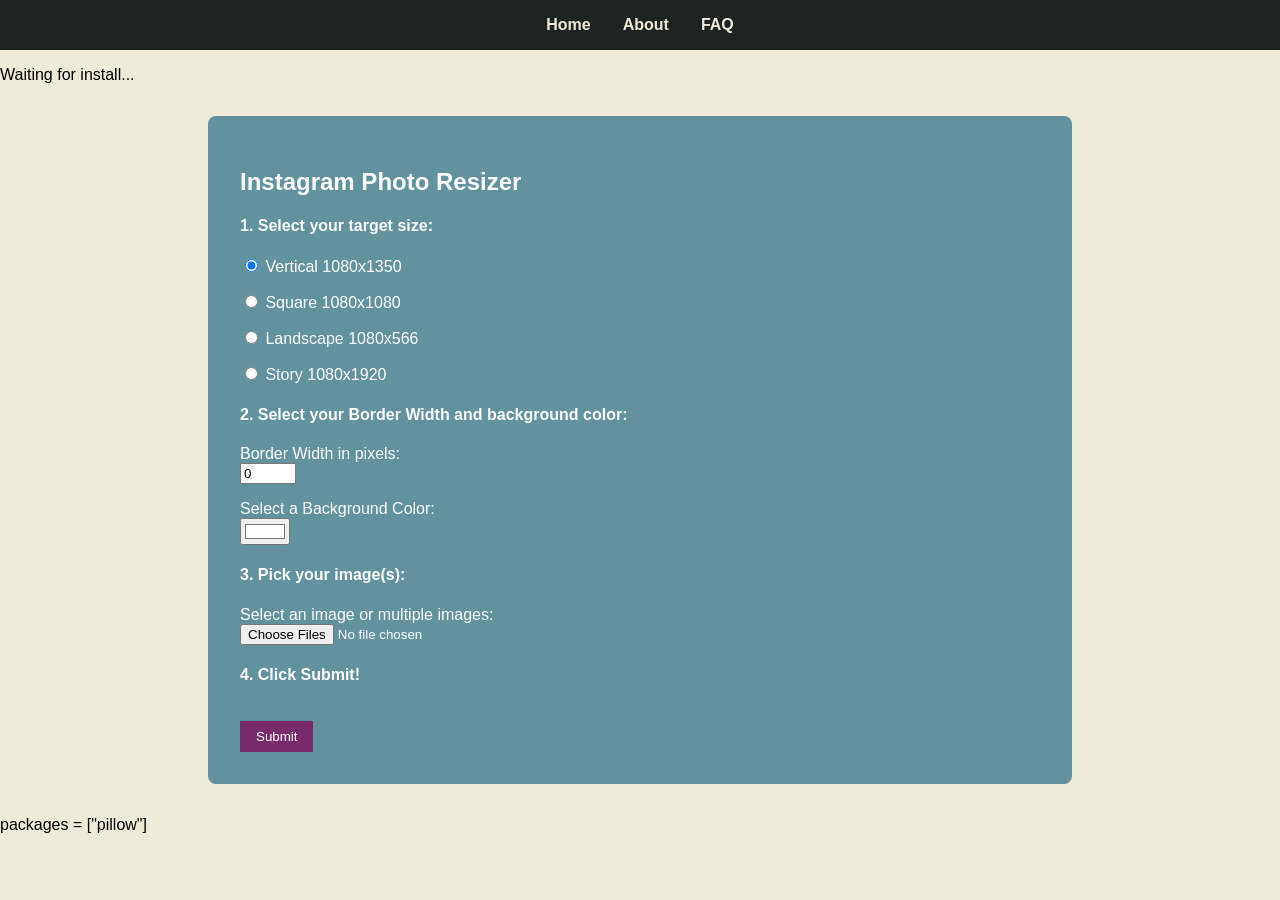
==== index.html @ 077ac939 "Revert "Add detection script for mobile" This reverts commit 8dad7615b4a65ffd0d079daf071a3f82580a121" ====
<!doctype html>
<html lang="en">
<head>
    <meta charset="UTF-8">
    <meta name="viewport" content="width=device-width, initial-scale=1.0">
    <title>Instagram Photo Resizer</title>

    <!-- PyScript CSS -->
    <link rel="stylesheet" href="https://pyscript.net/releases/2024.5.2/core.css">
    <script type="module" src="https://pyscript.net/releases/2024.5.2/core.js"></script>
    <link href="style.css" rel="stylesheet" type="text/css">
    <link rel="manifest" href="manifest.json">
</head>
<body>
    <!-- Navbar -->
    <nav>
        <a href="index.html">Home</a>
        <a href="about.html">About</a>
        <a href="faq.html">FAQ</a>
    </nav>

    <!-- Install Locally Option --> 
    <button id="install-btn" style="display:none;">Install App</button>
    <p id="status">Waiting for install...</p>

    <script>
        let deferredPrompt;

        window.addEventListener('beforeinstallprompt', (e) => {
        e.preventDefault();
        deferredPrompt = e;
        document.getElementById('install-btn').style.display = 'block';

        document.getElementById('install-btn').addEventListener('click', async () => {
            deferredPrompt.prompt();
            const choiceResult = await deferredPrompt.userChoice;
            if (choiceResult.outcome === 'accepted') {
            console.log('User accepted install');
            }
            deferredPrompt = null;
        });
        });

        window.addEventListener('appinstalled', () => {
        console.log('App installed');
        if (window.triggerPyInstall) window.triggerPyInstall();
        });

        // Safari standalone mode detection
        if (window.navigator.standalone || window.matchMedia('(display-mode: standalone)').matches) {
        console.log('Running in standalone mode');
        window.addEventListener('load', () => {
            if (window.triggerPyInstall) window.triggerPyInstall();
        });
        }
    </script>


    <!-- Main Content -->
    <div class="container">
        <h2>Instagram Photo Resizer</h2>
        <h4>1. Select your target size:</h4>
        <form action="" onsubmit="return false;">
            <label><input type="radio" name="size_select" value="vertical" checked> Vertical 1080x1350</label>
            <label><input type="radio" name="size_select" value="square"> Square 1080x1080</label>
            <label><input type="radio" name="size_select" value="landscape"> Landscape 1080x566</label>
            <label><input type="radio" name="size_select" value="story"> Story 1080x1920</label>
        <h4>2. Select your Border Width and background color:</h4>
            <label for="borderWidth">Border Width in pixels:</label>
            <input type="number" id="borderWidth" name="borderWidth" min="0" max="500" value="0">

            <label for="backColor">Select a Background Color:</label>
            <input type="color" id="backColor" name="backColor" value="#ffffff">
        <h4>3. Pick your image(s):</h4>
            <label for="file-upload-pillow">Select an image or multiple images:</label>
            <input type="file" id="file-upload-pillow" multiple accept="image/png, image/jpeg">
        <h4>4. Click Submit!</h4>
            <input type="submit" value="Submit">
        </form>

        <div id="output_upload_pillow"></div>
    </div>

    <!-- PyScript -->
    <py-config>
        packages = ["pillow"]
    </py-config>
    <script type="py" src="./webImageProcess.py"></script>

    <!-- Service Worker Script -->
     <script>
        if ('serviceWorker' in navigator) {
            navigator.serviceWorker.register('./sw.js');
        }
    </script>   

</body>
</html>
---- style.css ----
body {
    font-family: Arial, sans-serif;
    background-color: #F0EBD8;
    margin: 0;
    padding: 0;
}

nav {
    background-color: #1C2321;
    padding: 1rem;
    display: flex;
    justify-content: center;
}

nav a {
    color: #F0EBD8;
    text-decoration: none;
    margin: 0 1rem;
    font-weight: bold;
}

nav a:hover {
    text-decoration: underline;
}

.container {
    padding: 2rem;
    background-color: #62929E;
    color: white;
    border-radius: 8px;
    max-width: 800px;
    margin: 2rem auto;
}

label {
    display: block;
    margin-top: 1rem;
}

input[type="submit"] {
    margin-top: 1rem;
    background-color: #782B6B;
    color: white;
    border: none;
    padding: 0.5rem 1rem;
    cursor: pointer;
}

input[type="submit"]:hover {
    background-color: #003a8c;
}
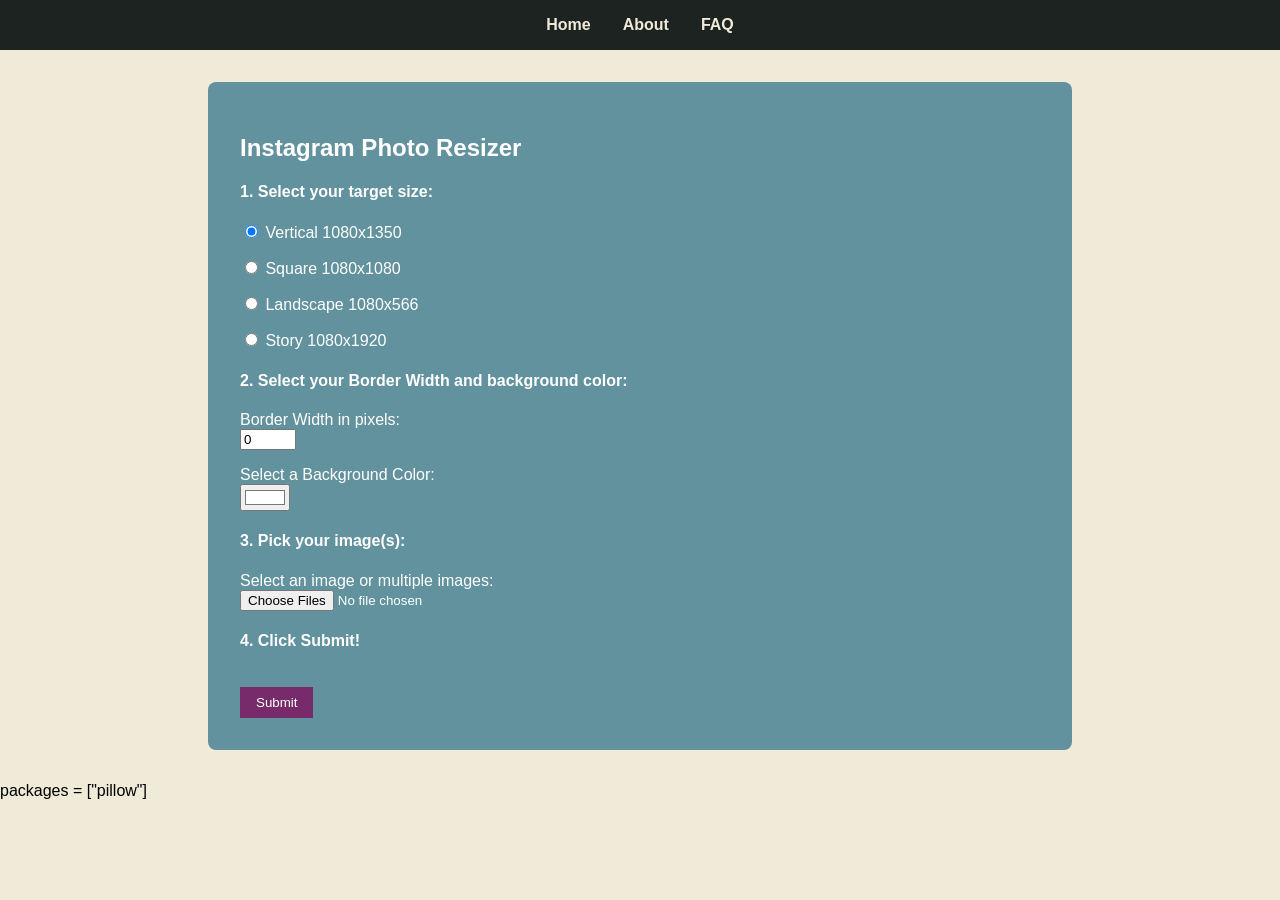
==== commit b33bd75b: "Revert "Add changes to be able to install app as PWA" This reverts commit c9260bdeebf54ac35f534751dc" ====
--- a/index.html
+++ b/index.html
@@ -18,43 +18,6 @@
         <a href="about.html">About</a>
         <a href="faq.html">FAQ</a>
     </nav>
-
-    <!-- Install Locally Option --> 
-    <button id="install-btn" style="display:none;">Install App</button>
-    <p id="status">Waiting for install...</p>
-
-    <script>
-        let deferredPrompt;
-
-        window.addEventListener('beforeinstallprompt', (e) => {
-        e.preventDefault();
-        deferredPrompt = e;
-        document.getElementById('install-btn').style.display = 'block';
-
-        document.getElementById('install-btn').addEventListener('click', async () => {
-            deferredPrompt.prompt();
-            const choiceResult = await deferredPrompt.userChoice;
-            if (choiceResult.outcome === 'accepted') {
-            console.log('User accepted install');
-            }
-            deferredPrompt = null;
-        });
-        });
-
-        window.addEventListener('appinstalled', () => {
-        console.log('App installed');
-        if (window.triggerPyInstall) window.triggerPyInstall();
-        });
-
-        // Safari standalone mode detection
-        if (window.navigator.standalone || window.matchMedia('(display-mode: standalone)').matches) {
-        console.log('Running in standalone mode');
-        window.addEventListener('load', () => {
-            if (window.triggerPyInstall) window.triggerPyInstall();
-        });
-        }
-    </script>
-
 
     <!-- Main Content -->
     <div class="container">
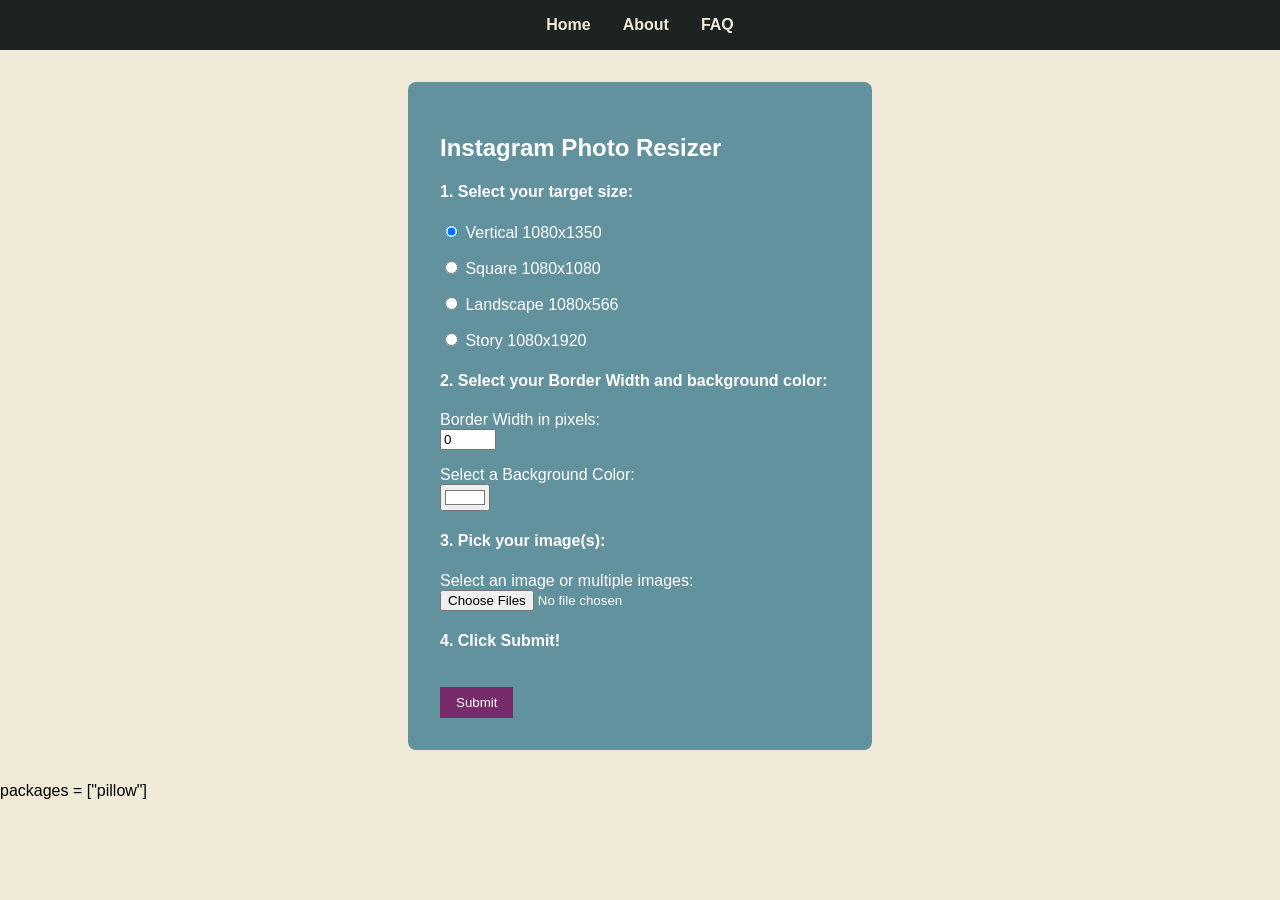
==== commit 35fe6de3: "Revert "Initial draft for centralizing CSS and turning app into a PWA" This reverts commit 3281f97b9" ====
--- a/index.html
+++ b/index.html
@@ -8,8 +8,61 @@
     <!-- PyScript CSS -->
     <link rel="stylesheet" href="https://pyscript.net/releases/2024.5.2/core.css">
     <script type="module" src="https://pyscript.net/releases/2024.5.2/core.js"></script>
-    <link href="style.css" rel="stylesheet" type="text/css">
-    <link rel="manifest" href="manifest.json">
+
+    <!-- Custom Styles -->
+    <style>
+        body {
+            font-family: Arial, sans-serif;
+            background-color: #F0EBD8;
+            margin: 0;
+            padding: 0;
+        }
+
+        nav {
+            background-color: #1C2321;
+            padding: 1rem;
+            display: flex;
+            justify-content: center;
+        }
+
+        nav a {
+            color: #F0EBD8;
+            text-decoration: none;
+            margin: 0 1rem;
+            font-weight: bold;
+        }
+
+        nav a:hover {
+            text-decoration: underline;
+        }
+
+        .container {
+            padding: 2rem;
+            background-color: #62929E;
+            color: white;
+            border-radius: 8px;
+            max-width: 400px;
+            margin: 2rem auto;
+        }
+
+        label {
+            display: block;
+            margin-top: 1rem;
+        }
+
+        input[type="submit"] {
+            margin-top: 1rem;
+            background-color: #782B6B;
+            color: white;
+            border: none;
+            padding: 0.5rem 1rem;
+            cursor: pointer;
+        }
+
+        input[type="submit"]:hover {
+            background-color: #003a8c;
+        }
+    </style>
 </head>
 <body>
     <!-- Navbar -->
@@ -48,14 +101,6 @@
     <py-config>
         packages = ["pillow"]
     </py-config>
-    <script type="py" src="./webImageProcess.py"></script>
-
-    <!-- Service Worker Script -->
-     <script>
-        if ('serviceWorker' in navigator) {
-            navigator.serviceWorker.register('./sw.js');
-        }
-    </script>   
-
+    <script type="py" src="./webImpageProcess.py"></script>
 </body>
 </html>
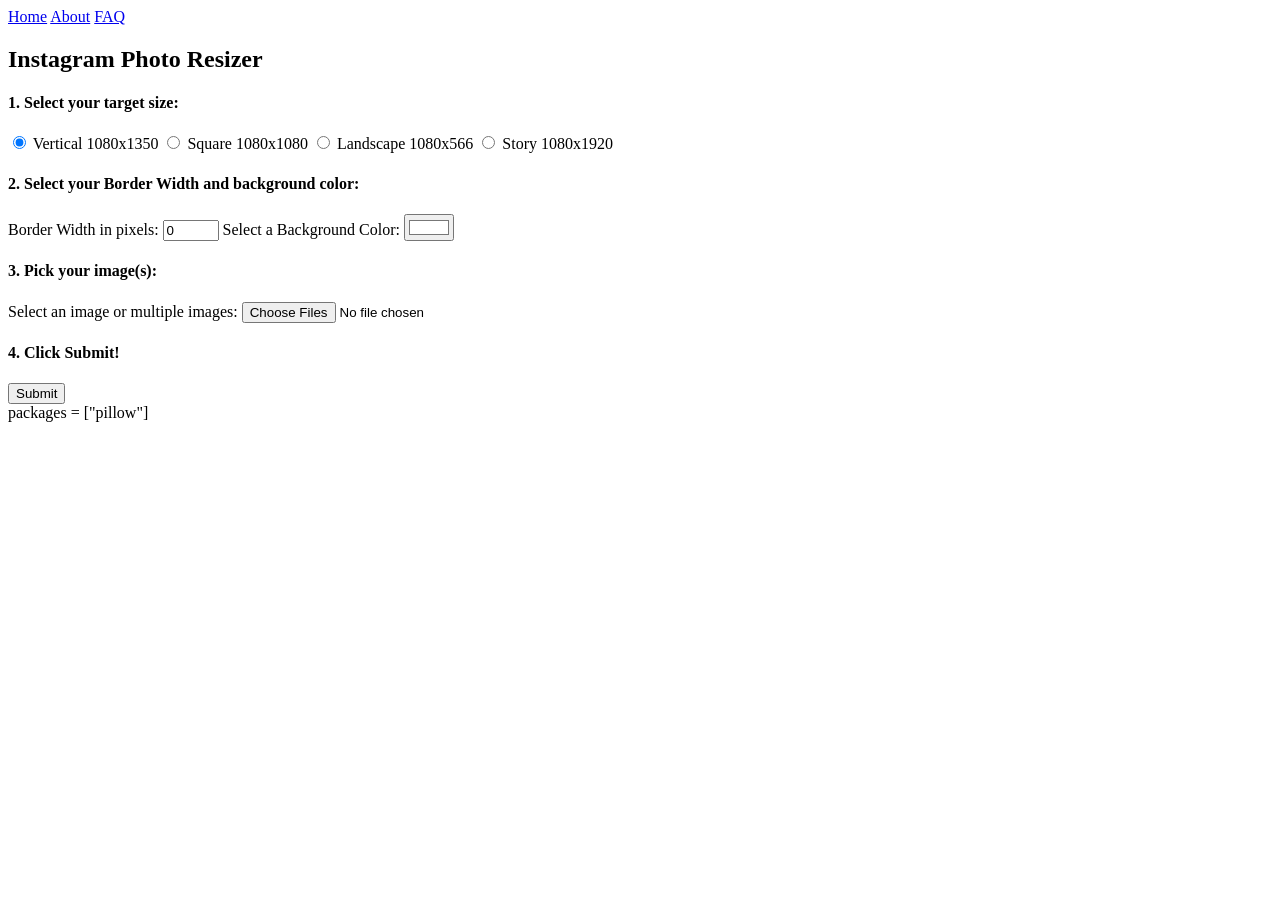
==== commit c08324c4: "Remove unnecessary text. Test install button locally" ====
--- a/index.html
+++ b/index.html
@@ -8,61 +8,8 @@
     <!-- PyScript CSS -->
     <link rel="stylesheet" href="https://pyscript.net/releases/2024.5.2/core.css">
     <script type="module" src="https://pyscript.net/releases/2024.5.2/core.js"></script>
-
-    <!-- Custom Styles -->
-    <style>
-        body {
-            font-family: Arial, sans-serif;
-            background-color: #F0EBD8;
-            margin: 0;
-            padding: 0;
-        }
-
-        nav {
-            background-color: #1C2321;
-            padding: 1rem;
-            display: flex;
-            justify-content: center;
-        }
-
-        nav a {
-            color: #F0EBD8;
-            text-decoration: none;
-            margin: 0 1rem;
-            font-weight: bold;
-        }
-
-        nav a:hover {
-            text-decoration: underline;
-        }
-
-        .container {
-            padding: 2rem;
-            background-color: #62929E;
-            color: white;
-            border-radius: 8px;
-            max-width: 400px;
-            margin: 2rem auto;
-        }
-
-        label {
-            display: block;
-            margin-top: 1rem;
-        }
-
-        input[type="submit"] {
-            margin-top: 1rem;
-            background-color: #782B6B;
-            color: white;
-            border: none;
-            padding: 0.5rem 1rem;
-            cursor: pointer;
-        }
-
-        input[type="submit"]:hover {
-            background-color: #003a8c;
-        }
-    </style>
+    <link href="style.css" rel="stylesheet" type="text/css">
+    <link rel="manifest" href="manifest.json">
 </head>
 <body>
     <!-- Navbar -->
@@ -71,6 +18,43 @@
         <a href="about.html">About</a>
         <a href="faq.html">FAQ</a>
     </nav>
+
+    <!-- Install Locally Option --> 
+    <button id="install-btn" style="display:none;">Install App</button>
+    <p id="status"></p>
+
+    <script>
+        let deferredPrompt;
+
+        window.addEventListener('beforeinstallprompt', (e) => {
+        e.preventDefault();
+        deferredPrompt = e;
+        document.getElementById('install-btn').style.display = 'block';
+
+        document.getElementById('install-btn').addEventListener('click', async () => {
+            deferredPrompt.prompt();
+            const choiceResult = await deferredPrompt.userChoice;
+            if (choiceResult.outcome === 'accepted') {
+            console.log('User accepted install');
+            }
+            deferredPrompt = null;
+        });
+        });
+
+        window.addEventListener('appinstalled', () => {
+        console.log('App installed');
+        if (window.triggerPyInstall) window.triggerPyInstall();
+        });
+
+        // Safari standalone mode detection
+        if (window.navigator.standalone || window.matchMedia('(display-mode: standalone)').matches) {
+        console.log('Running in standalone mode');
+        window.addEventListener('load', () => {
+            if (window.triggerPyInstall) window.triggerPyInstall();
+        });
+        }
+    </script>
+
 
     <!-- Main Content -->
     <div class="container">
@@ -101,6 +85,21 @@
     <py-config>
         packages = ["pillow"]
     </py-config>
-    <script type="py" src="./webImpageProcess.py"></script>
+    <script type="py" src="./webImageProcess.py"></script>
+
+    <!-- Service Worker Script -->
+     <script>
+        if ('serviceWorker' in navigator) {
+            navigator.serviceWorker.register('./sw.js');
+        }
+    </script>   
+    <!-- Detect whether mobile or desktop-->
+     <script>
+        function isMobile() {
+            return /Mobi|Android|iPhone|iPad|iPod/i.test(navigator.userAgent);
+        }
+    </script>
+
+
 </body>
 </html>
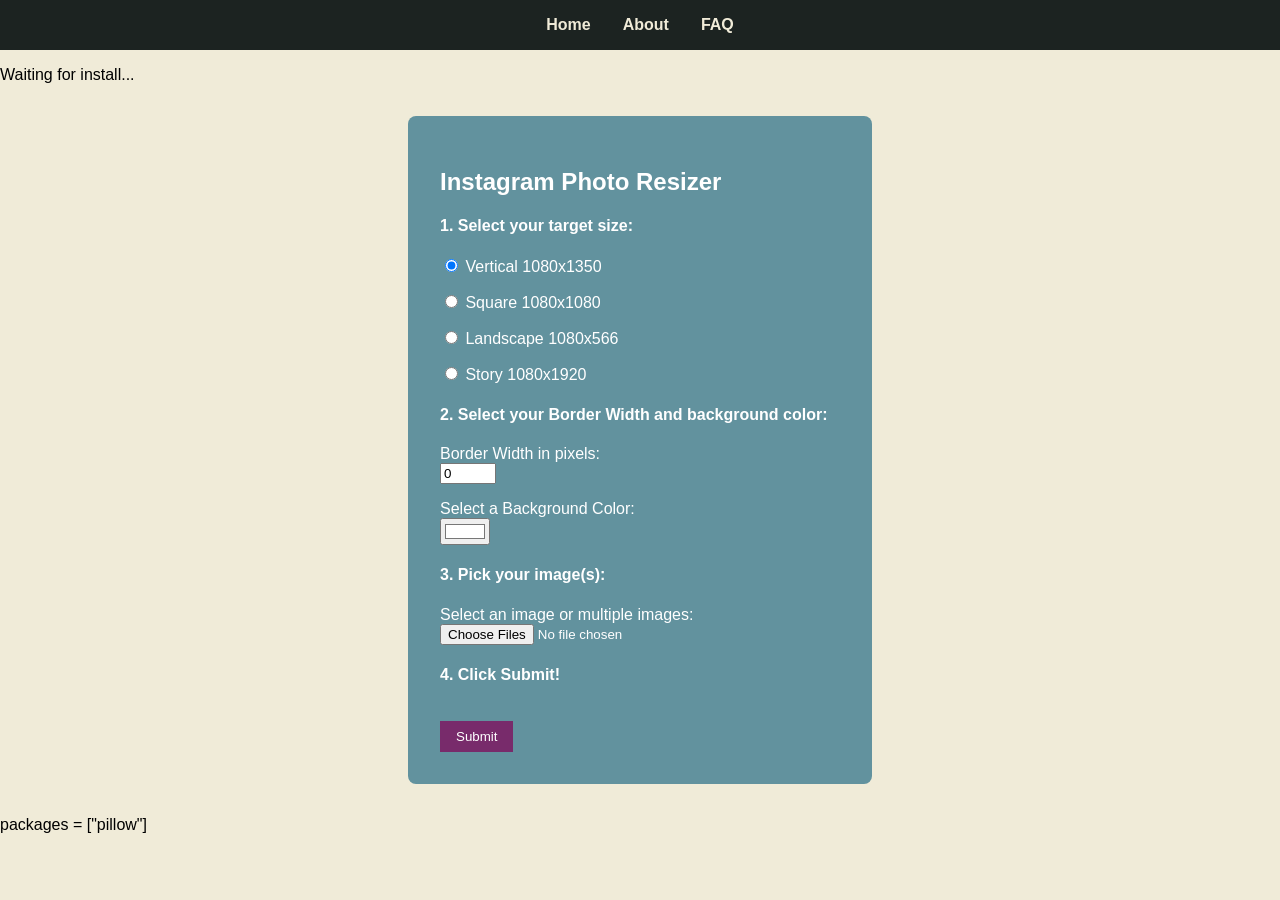
==== commit 048169fb: "Merge branch 'dev'" ====
--- a/index.html
+++ b/index.html
@@ -8,8 +8,61 @@
     <!-- PyScript CSS -->
     <link rel="stylesheet" href="https://pyscript.net/releases/2024.5.2/core.css">
     <script type="module" src="https://pyscript.net/releases/2024.5.2/core.js"></script>
-    <link href="style.css" rel="stylesheet" type="text/css">
-    <link rel="manifest" href="manifest.json">
+
+    <!-- Custom Styles -->
+    <style>
+        body {
+            font-family: Arial, sans-serif;
+            background-color: #F0EBD8;
+            margin: 0;
+            padding: 0;
+        }
+
+        nav {
+            background-color: #1C2321;
+            padding: 1rem;
+            display: flex;
+            justify-content: center;
+        }
+
+        nav a {
+            color: #F0EBD8;
+            text-decoration: none;
+            margin: 0 1rem;
+            font-weight: bold;
+        }
+
+        nav a:hover {
+            text-decoration: underline;
+        }
+
+        .container {
+            padding: 2rem;
+            background-color: #62929E;
+            color: white;
+            border-radius: 8px;
+            max-width: 400px;
+            margin: 2rem auto;
+        }
+
+        label {
+            display: block;
+            margin-top: 1rem;
+        }
+
+        input[type="submit"] {
+            margin-top: 1rem;
+            background-color: #782B6B;
+            color: white;
+            border: none;
+            padding: 0.5rem 1rem;
+            cursor: pointer;
+        }
+
+        input[type="submit"]:hover {
+            background-color: #003a8c;
+        }
+    </style>
 </head>
 <body>
     <!-- Navbar -->
@@ -21,7 +74,7 @@
 
     <!-- Install Locally Option --> 
     <button id="install-btn" style="display:none;">Install App</button>
-    <p id="status"></p>
+    <p id="status">Waiting for install...</p>
 
     <script>
         let deferredPrompt;
@@ -85,21 +138,6 @@
     <py-config>
         packages = ["pillow"]
     </py-config>
-    <script type="py" src="./webImageProcess.py"></script>
-
-    <!-- Service Worker Script -->
-     <script>
-        if ('serviceWorker' in navigator) {
-            navigator.serviceWorker.register('./sw.js');
-        }
-    </script>   
-    <!-- Detect whether mobile or desktop-->
-     <script>
-        function isMobile() {
-            return /Mobi|Android|iPhone|iPad|iPod/i.test(navigator.userAgent);
-        }
-    </script>
-
-
+    <script type="py" src="./webImpageProcess.py"></script>
 </body>
 </html>
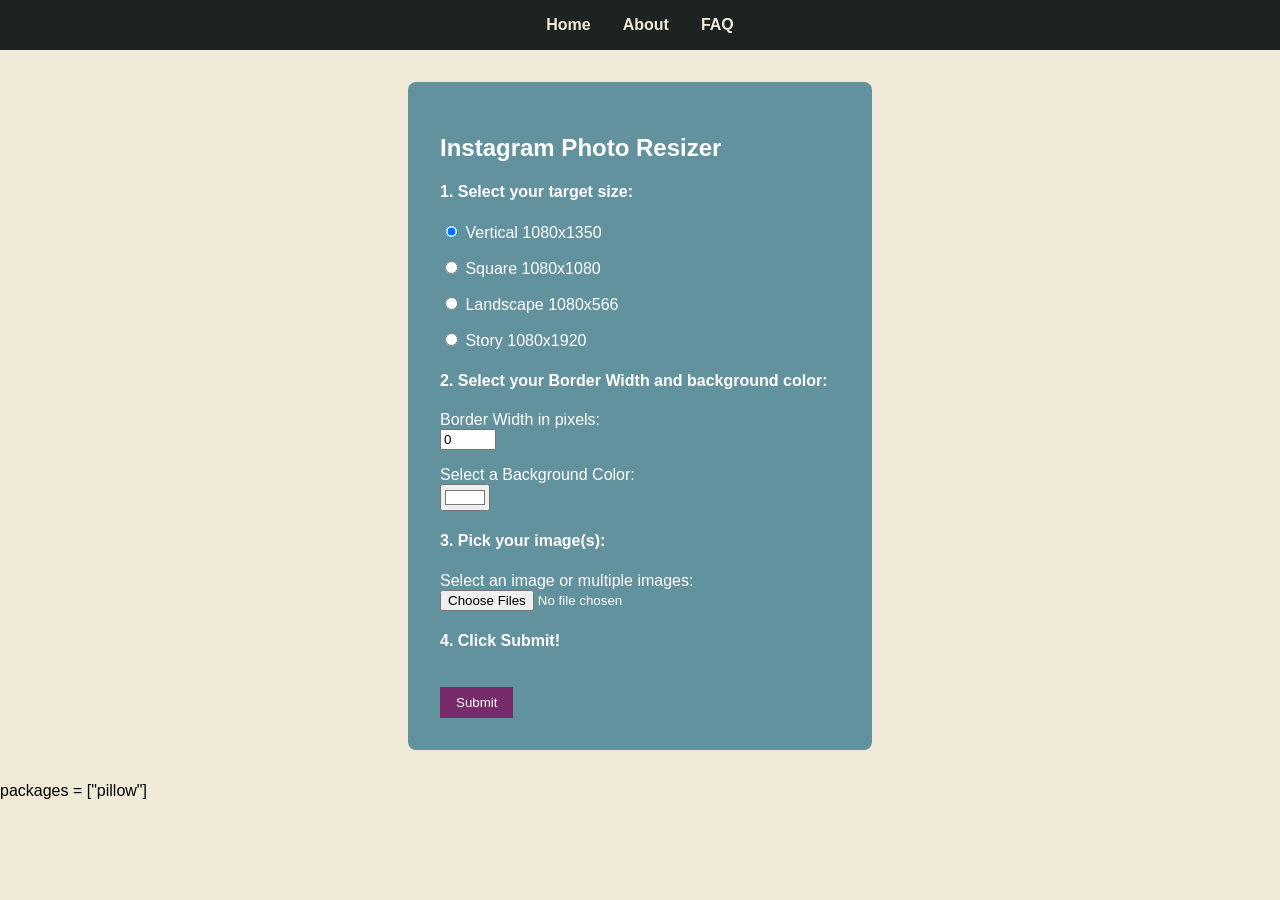
==== commit 384cb322: "Remove "Waiting for Install" text" ====
--- a/index.html
+++ b/index.html
@@ -74,7 +74,7 @@
 
     <!-- Install Locally Option --> 
     <button id="install-btn" style="display:none;">Install App</button>
-    <p id="status">Waiting for install...</p>
+    <p id="status"></p>
 
     <script>
         let deferredPrompt;
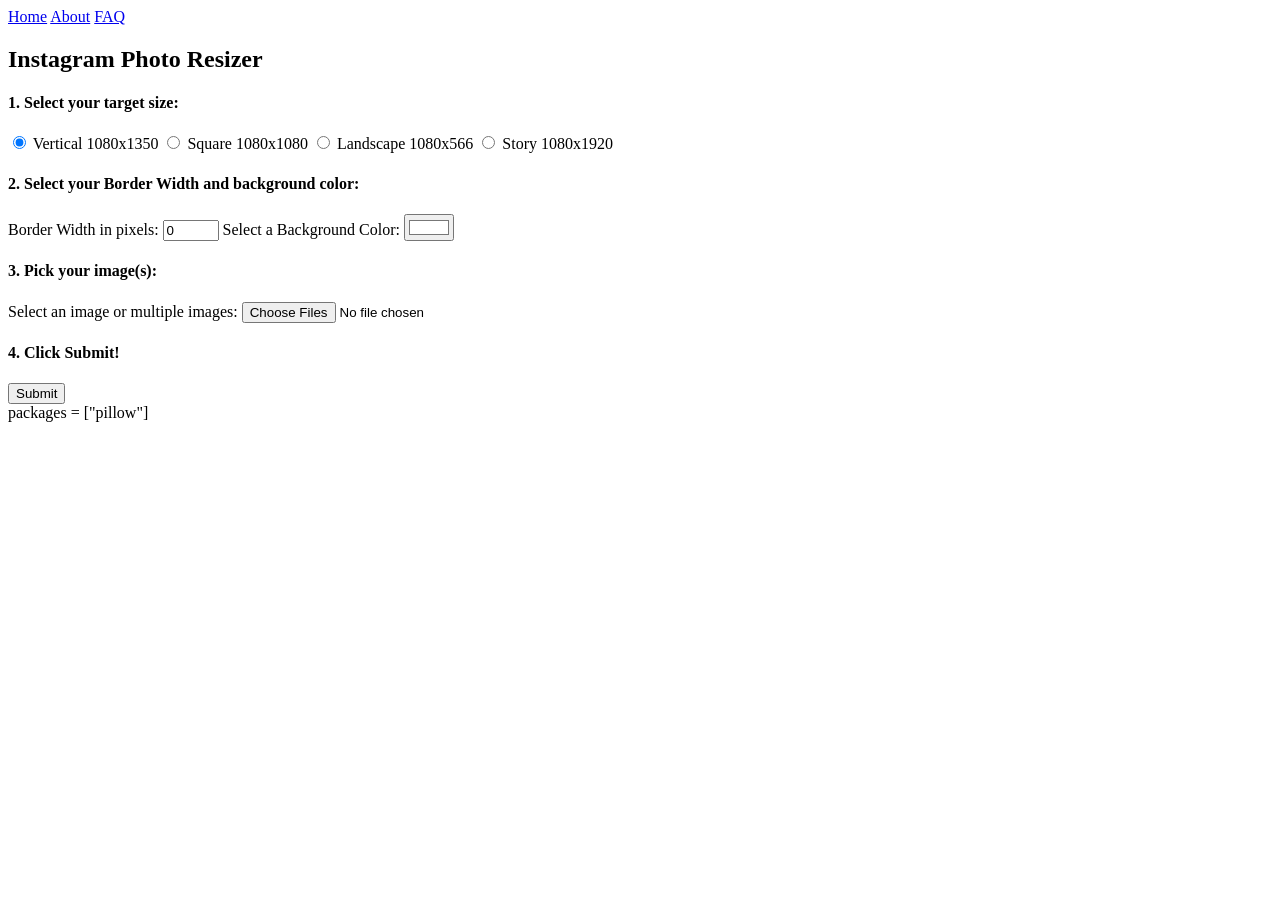
==== commit 13cf7857: "Add Mobile Image Processing" ====
--- a/index.html
+++ b/index.html
@@ -8,61 +8,8 @@
     <!-- PyScript CSS -->
     <link rel="stylesheet" href="https://pyscript.net/releases/2024.5.2/core.css">
     <script type="module" src="https://pyscript.net/releases/2024.5.2/core.js"></script>
-
-    <!-- Custom Styles -->
-    <style>
-        body {
-            font-family: Arial, sans-serif;
-            background-color: #F0EBD8;
-            margin: 0;
-            padding: 0;
-        }
-
-        nav {
-            background-color: #1C2321;
-            padding: 1rem;
-            display: flex;
-            justify-content: center;
-        }
-
-        nav a {
-            color: #F0EBD8;
-            text-decoration: none;
-            margin: 0 1rem;
-            font-weight: bold;
-        }
-
-        nav a:hover {
-            text-decoration: underline;
-        }
-
-        .container {
-            padding: 2rem;
-            background-color: #62929E;
-            color: white;
-            border-radius: 8px;
-            max-width: 400px;
-            margin: 2rem auto;
-        }
-
-        label {
-            display: block;
-            margin-top: 1rem;
-        }
-
-        input[type="submit"] {
-            margin-top: 1rem;
-            background-color: #782B6B;
-            color: white;
-            border: none;
-            padding: 0.5rem 1rem;
-            cursor: pointer;
-        }
-
-        input[type="submit"]:hover {
-            background-color: #003a8c;
-        }
-    </style>
+    <link href="style.css" rel="stylesheet" type="text/css">
+    <link rel="manifest" href="manifest.json">
 </head>
 <body>
     <!-- Navbar -->
@@ -138,6 +85,14 @@
     <py-config>
         packages = ["pillow"]
     </py-config>
-    <script type="py" src="./webImpageProcess.py"></script>
+    <script type="py" src="./webImageProcess.py"></script>
+
+    <!-- Service Worker Script -->
+     <script>
+        if ('serviceWorker' in navigator) {
+            navigator.serviceWorker.register('./sw.js');
+        }
+    </script>   
+
 </body>
 </html>
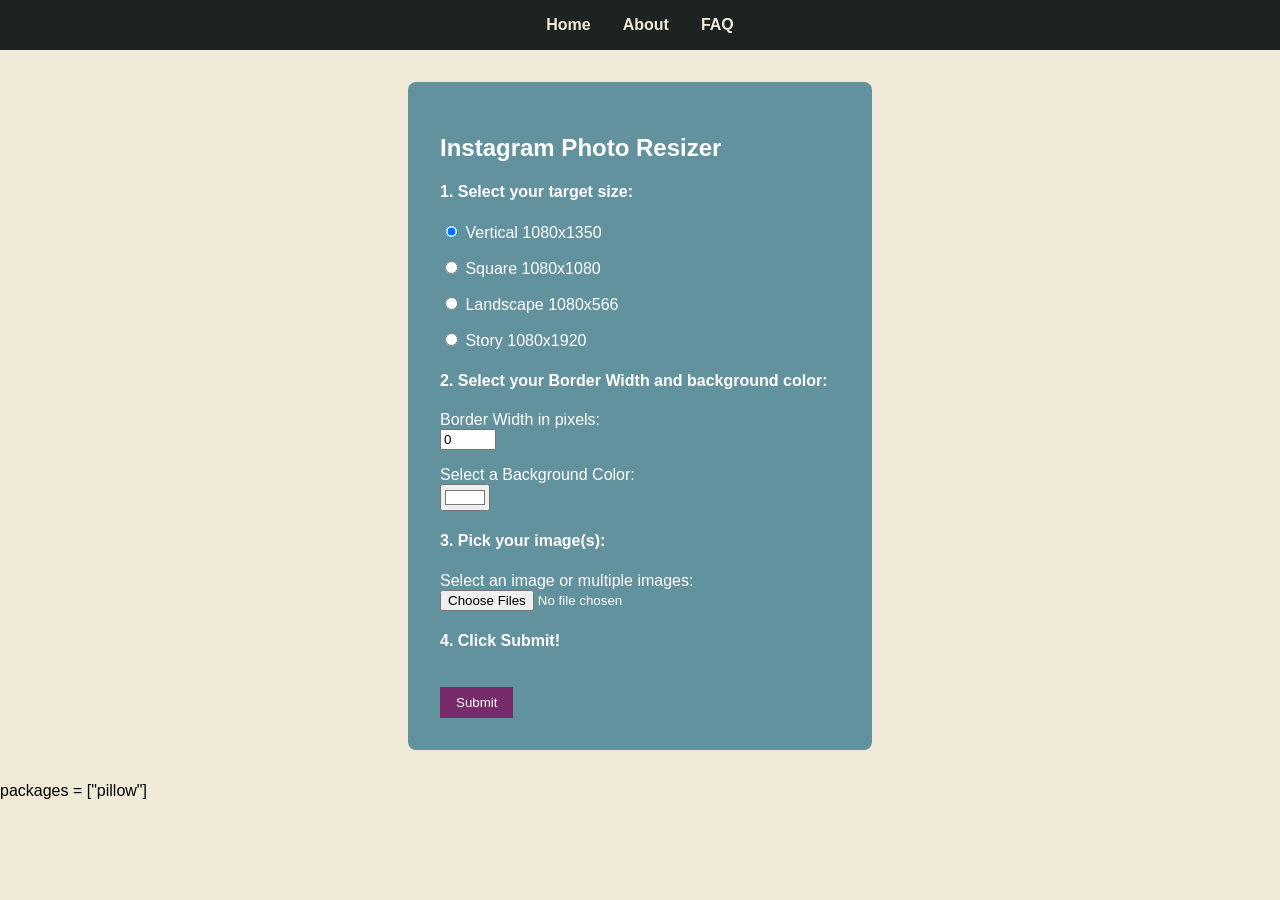
==== commit 0061eebf: "Merge branch 'dev'" ====
--- a/index.html
+++ b/index.html
@@ -8,8 +8,61 @@
     <!-- PyScript CSS -->
     <link rel="stylesheet" href="https://pyscript.net/releases/2024.5.2/core.css">
     <script type="module" src="https://pyscript.net/releases/2024.5.2/core.js"></script>
-    <link href="style.css" rel="stylesheet" type="text/css">
-    <link rel="manifest" href="manifest.json">
+
+    <!-- Custom Styles -->
+    <style>
+        body {
+            font-family: Arial, sans-serif;
+            background-color: #F0EBD8;
+            margin: 0;
+            padding: 0;
+        }
+
+        nav {
+            background-color: #1C2321;
+            padding: 1rem;
+            display: flex;
+            justify-content: center;
+        }
+
+        nav a {
+            color: #F0EBD8;
+            text-decoration: none;
+            margin: 0 1rem;
+            font-weight: bold;
+        }
+
+        nav a:hover {
+            text-decoration: underline;
+        }
+
+        .container {
+            padding: 2rem;
+            background-color: #62929E;
+            color: white;
+            border-radius: 8px;
+            max-width: 400px;
+            margin: 2rem auto;
+        }
+
+        label {
+            display: block;
+            margin-top: 1rem;
+        }
+
+        input[type="submit"] {
+            margin-top: 1rem;
+            background-color: #782B6B;
+            color: white;
+            border: none;
+            padding: 0.5rem 1rem;
+            cursor: pointer;
+        }
+
+        input[type="submit"]:hover {
+            background-color: #003a8c;
+        }
+    </style>
 </head>
 <body>
     <!-- Navbar -->
